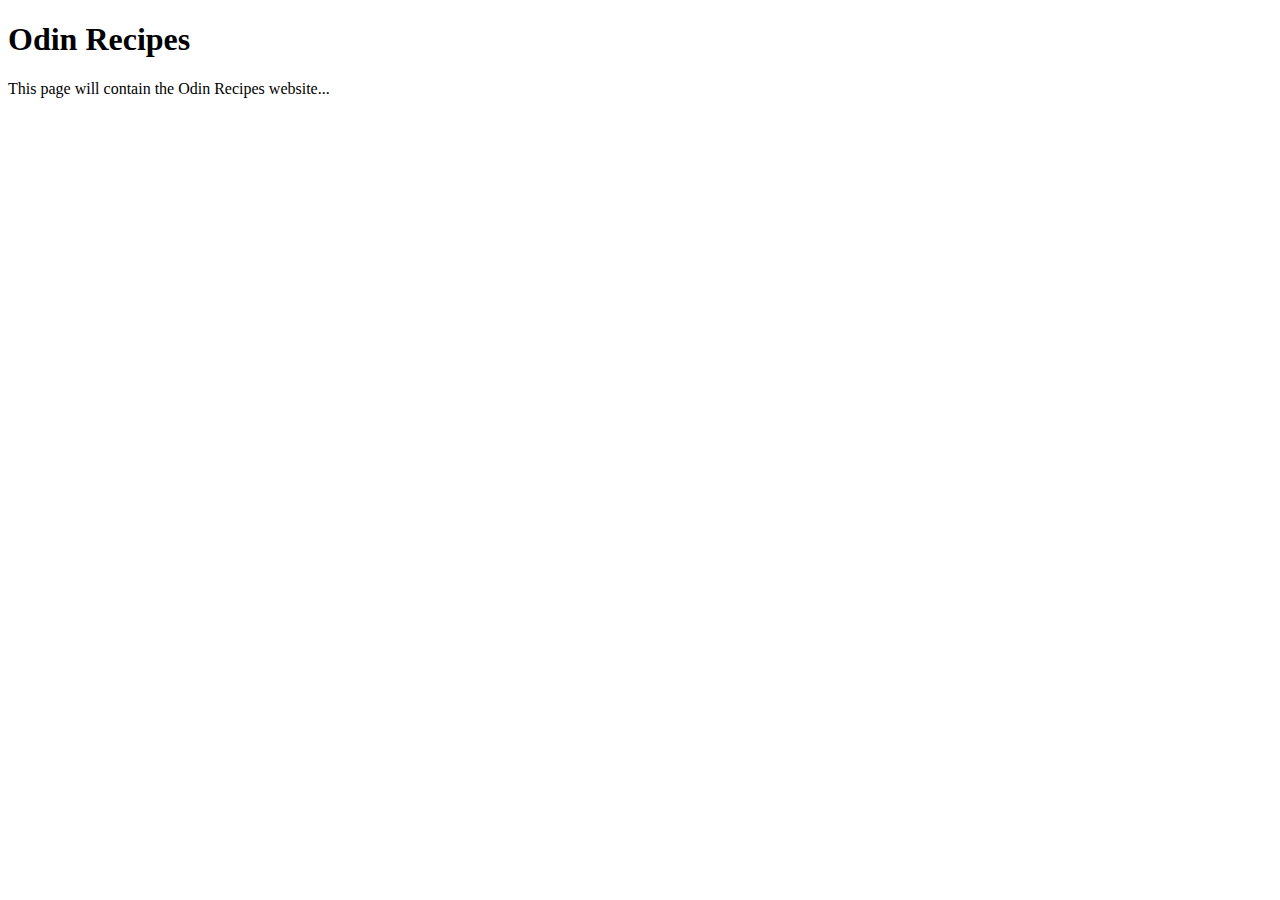
==== index.html @ 04dea9f1 "index.html has been modified" ====
<!DOCTYPE html>
<html lang="en">
<head>
    <meta charset="UTF-8">
    <meta http-equiv="X-UA-Compatible" content="IE=edge">
    <meta name="viewport" content="width=device-width, initial-scale=1.0">
    <title>Odin Recipes</title>
</head>
<body>
    <h1>Odin Recipes</h1>
    <p>This page will contain the Odin Recipes website...</p>
</body>
</html>
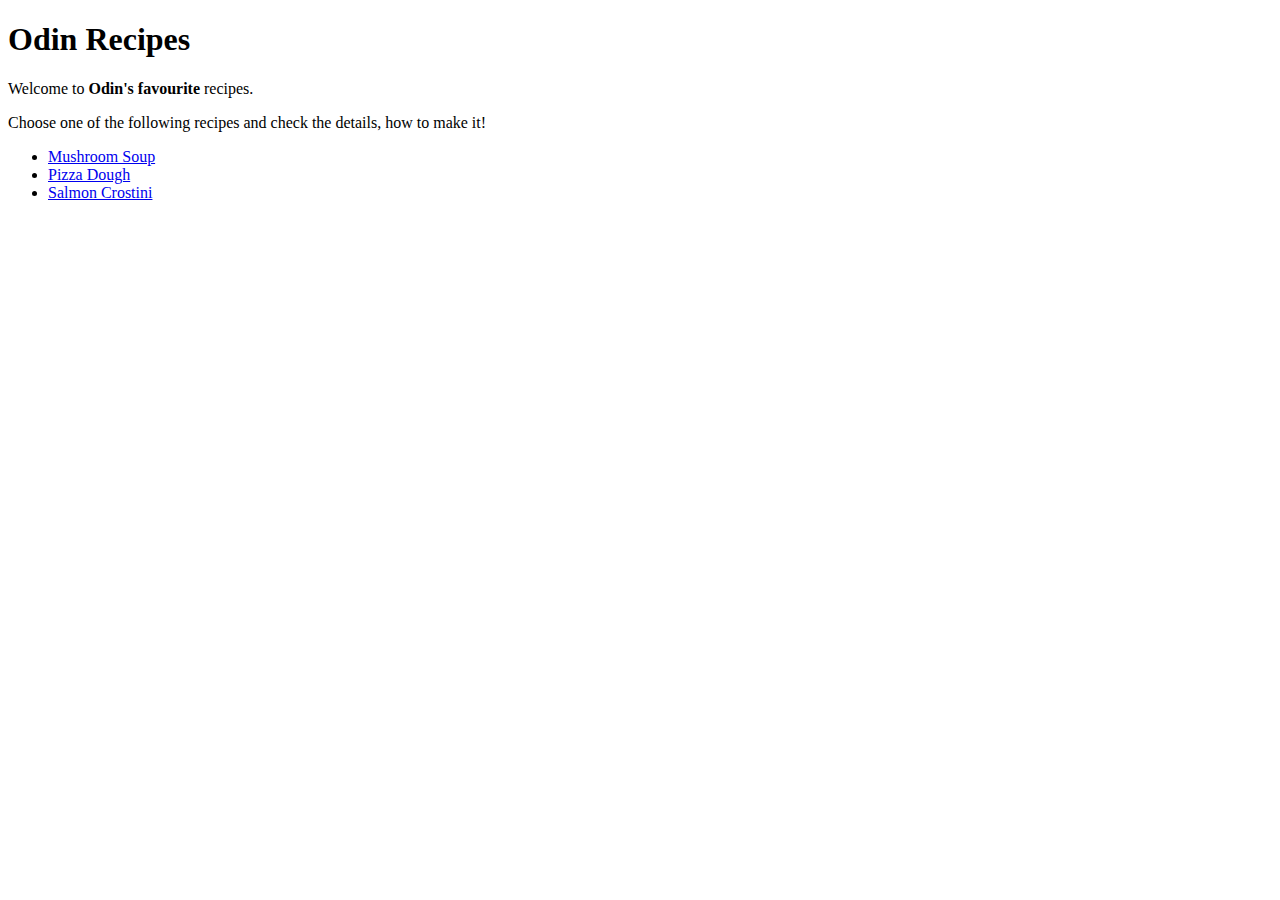
==== commit 1177cb1c: "Added pictures, created recipe-html-s." ====
--- a/index.html
+++ b/index.html
@@ -8,6 +8,14 @@
 </head>
 <body>
     <h1>Odin Recipes</h1>
-    <p>This page will contain the Odin Recipes website...</p>
+    <p>Welcome to <strong>Odin's favourite</strong> recipes.</p>
+    <p>Choose one of the following recipes and check the details, how to make it!</p>
+
+    <ul>
+        <li><a href="recipes/mushroomsoup.html">Mushroom Soup</a></li>
+        <li><a href="recipes/pizzadough.html">Pizza Dough</a></li>
+        <li><a href="recipes/salmoncrostini.html">Salmon Crostini</a></li>
+    </ul>
+
 </body>
 </html>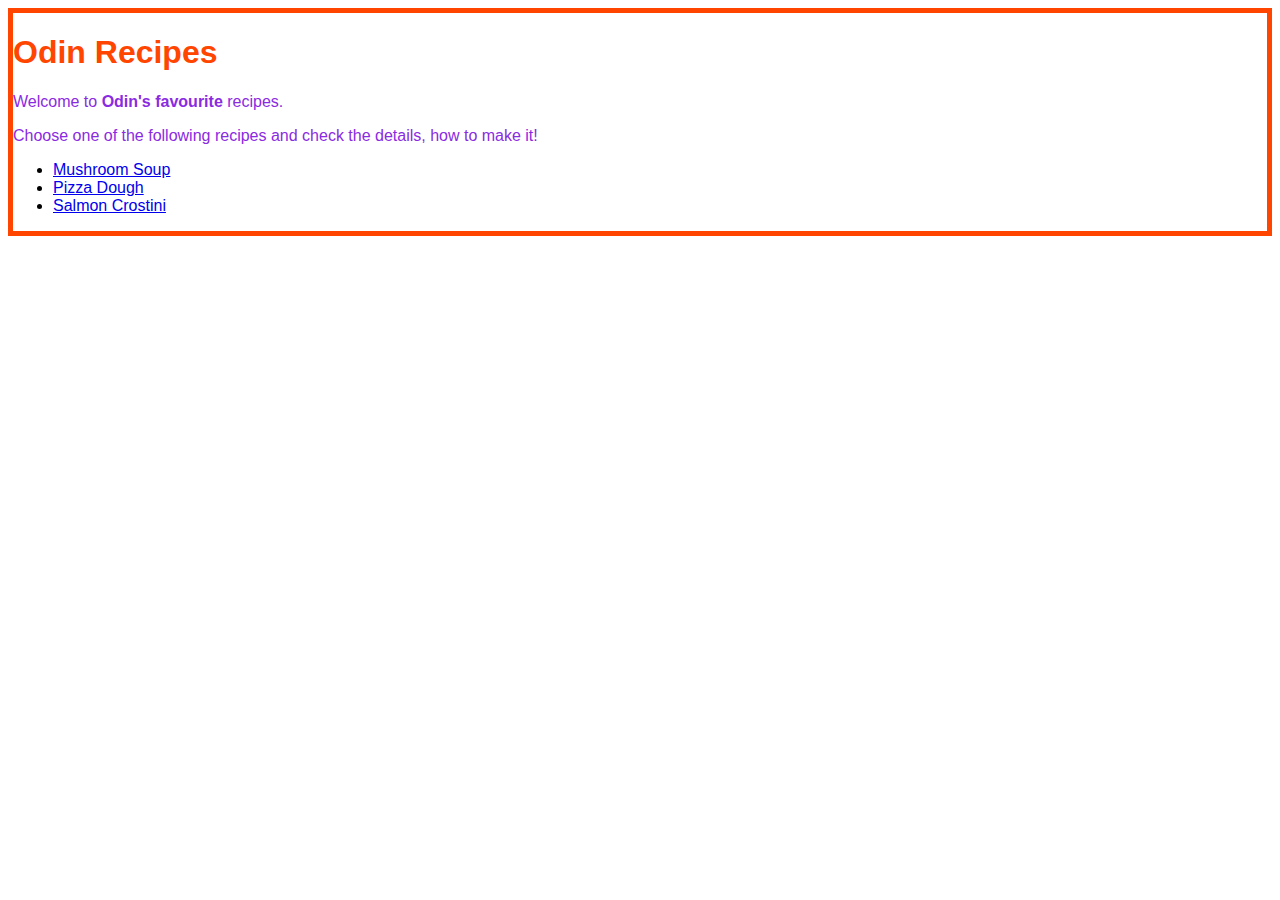
==== commit d357a200: "Created styles.css" ====
--- a/index.html
+++ b/index.html
@@ -1,6 +1,7 @@
 <!DOCTYPE html>
 <html lang="en">
 <head>
+    <link rel="stylesheet" href="styles.css">
     <meta charset="UTF-8">
     <meta http-equiv="X-UA-Compatible" content="IE=edge">
     <meta name="viewport" content="width=device-width, initial-scale=1.0">
--- a/styles.css
+++ b/styles.css
@@ -0,0 +1,14 @@
+body {
+    backgound-color: #bebebe;
+    font-family:sans-serif;
+    border: 5px solid orangered;
+}
+h1 {
+    color:orangered;
+}
+h2 {
+    color:red;
+}
+p {
+    color:blueviolet;
+}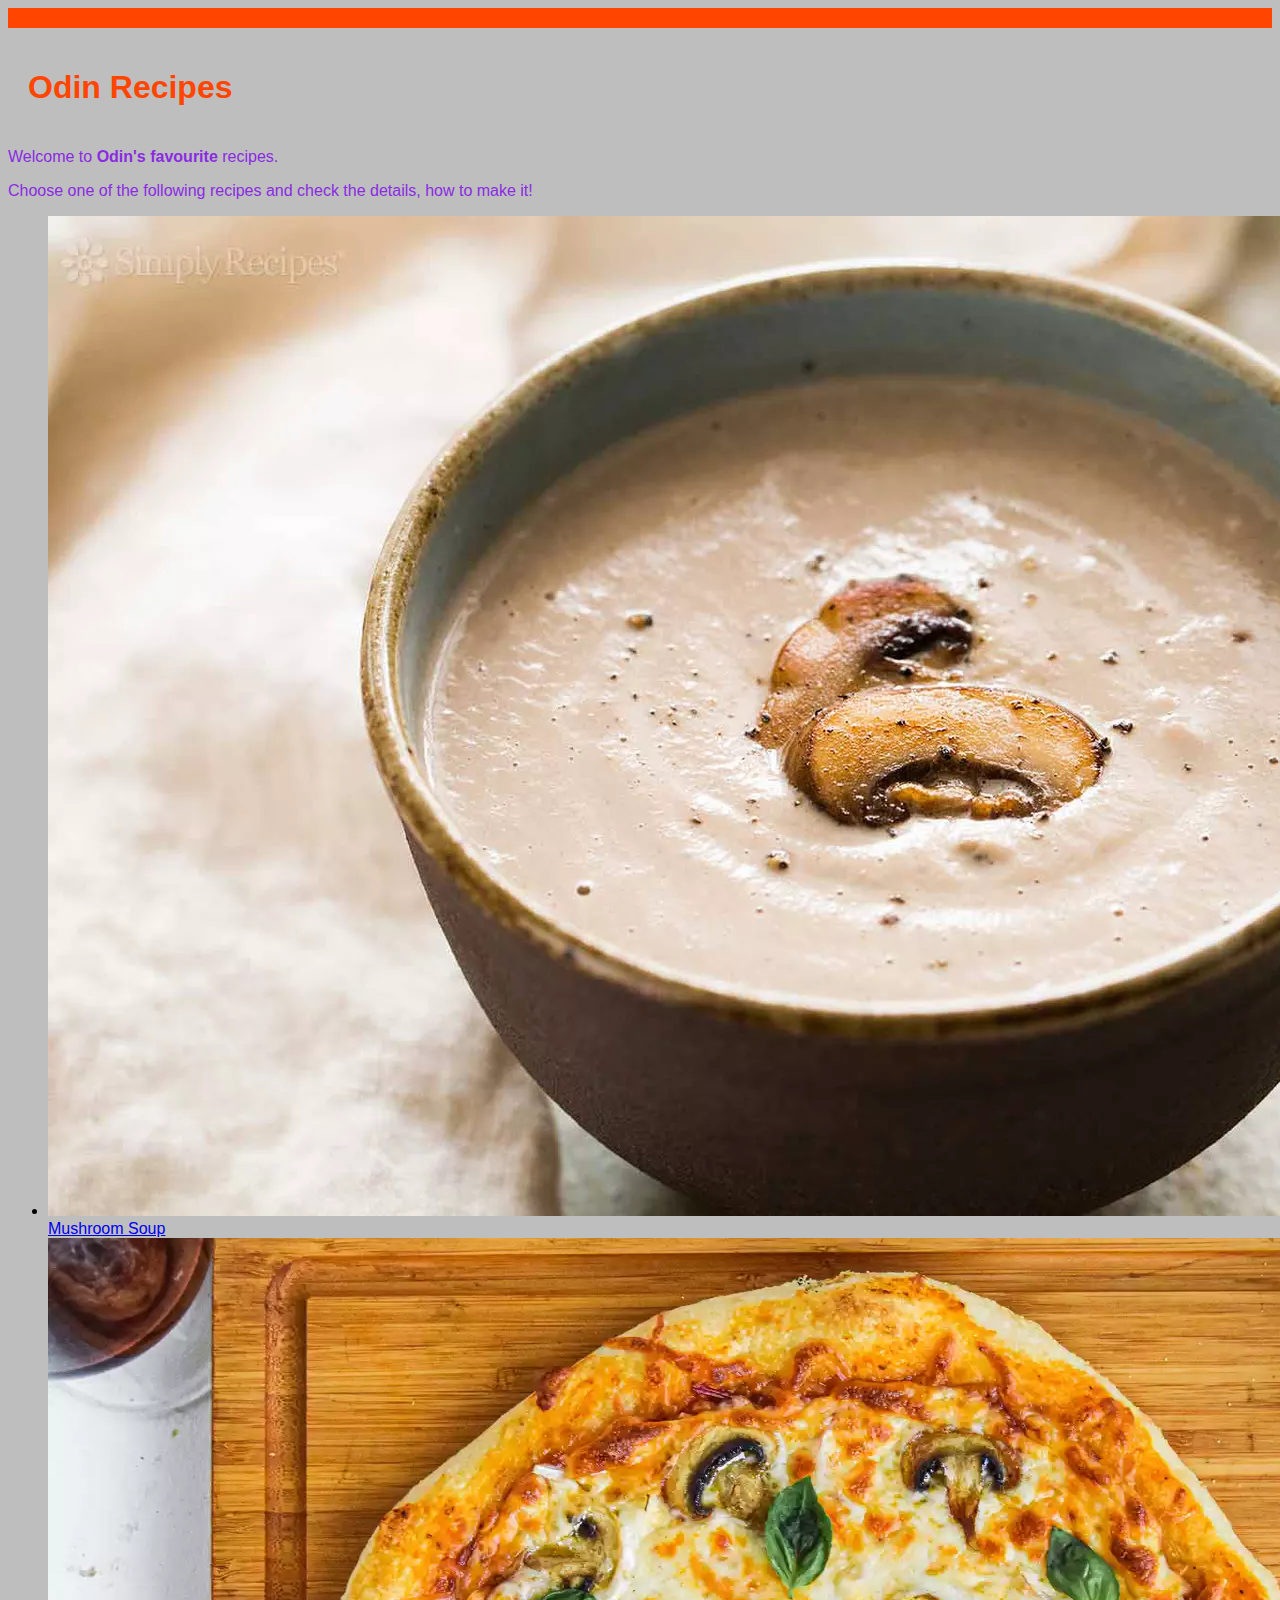
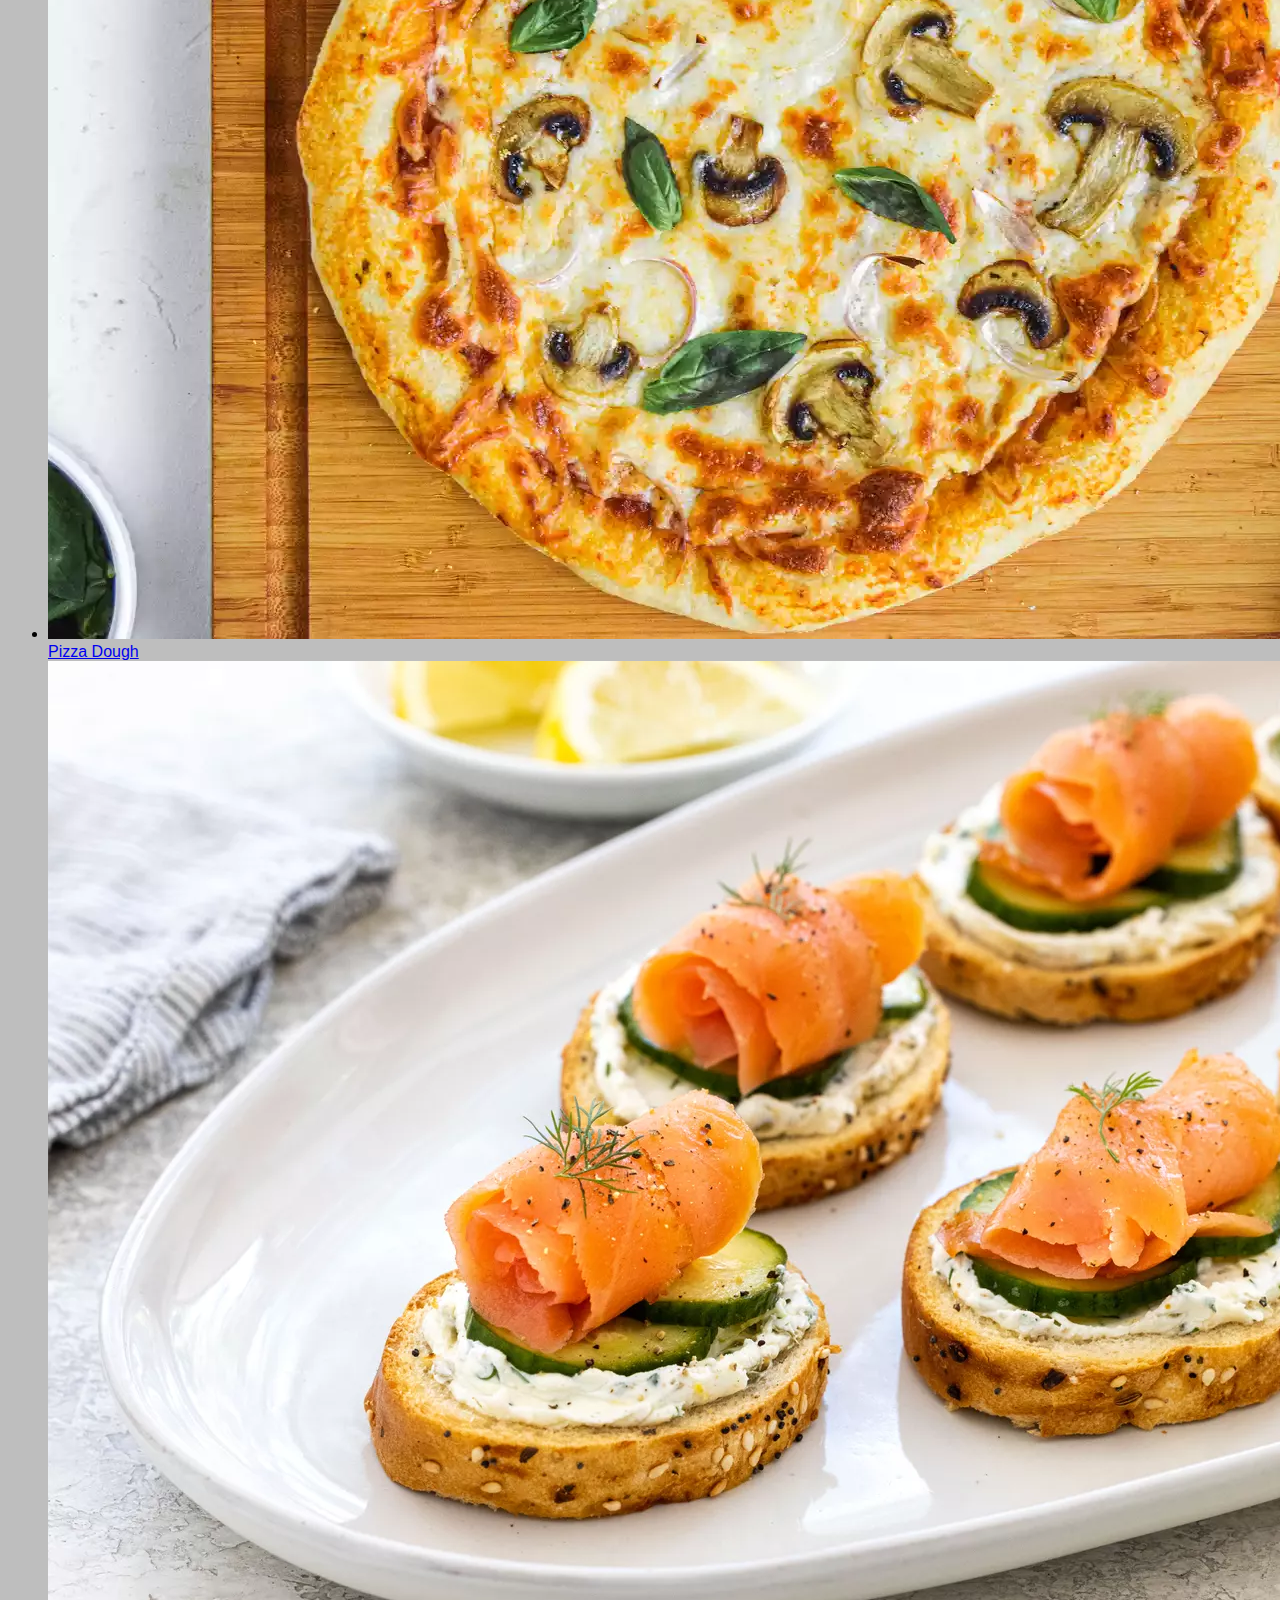
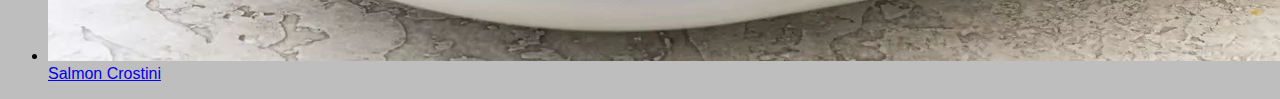
==== commit b8ea4315: "Added more pictures/resize them." ====
--- a/index.html
+++ b/index.html
@@ -13,9 +13,15 @@
     <p>Choose one of the following recipes and check the details, how to make it!</p>
 
     <ul>
-        <li><a href="recipes/mushroomsoup.html">Mushroom Soup</a></li>
-        <li><a href="recipes/pizzadough.html">Pizza Dough</a></li>
-        <li><a href="recipes/salmoncrostini.html">Salmon Crostini</a></li>
+        <li>
+            <img src="/IMG/mushroomsoup.jpg" alt="Creamy mushroom soup" width:"20" height:"20">
+            <a href="recipes/mushroomsoup.html">Mushroom Soup</a></li>
+        <li>
+            <img src="/IMG/pizzadough.jpg" alt="Homemade pizaz" width:"20" height:"20">
+            <a href="recipes/pizzadough.html">Pizza Dough</a></li>
+        <li>
+            <img src="/IMG/salmoncrostini.jpg" alt="A slice of bread with smoked salmon" width:"20" height:"20">
+            <a href="recipes/salmoncrostini.html">Salmon Crostini</a></li>
     </ul>
 
 </body>
--- a/styles.css
+++ b/styles.css
@@ -1,10 +1,11 @@
 body {
-    backgound-color: #bebebe;
+    background-color: #bebebe;
     font-family:sans-serif;
-    border: 5px solid orangered;
+    border-top: 20px solid orangered;
 }
 h1 {
     color:orangered;
+    padding: 20px;
 }
 h2 {
     color:red;
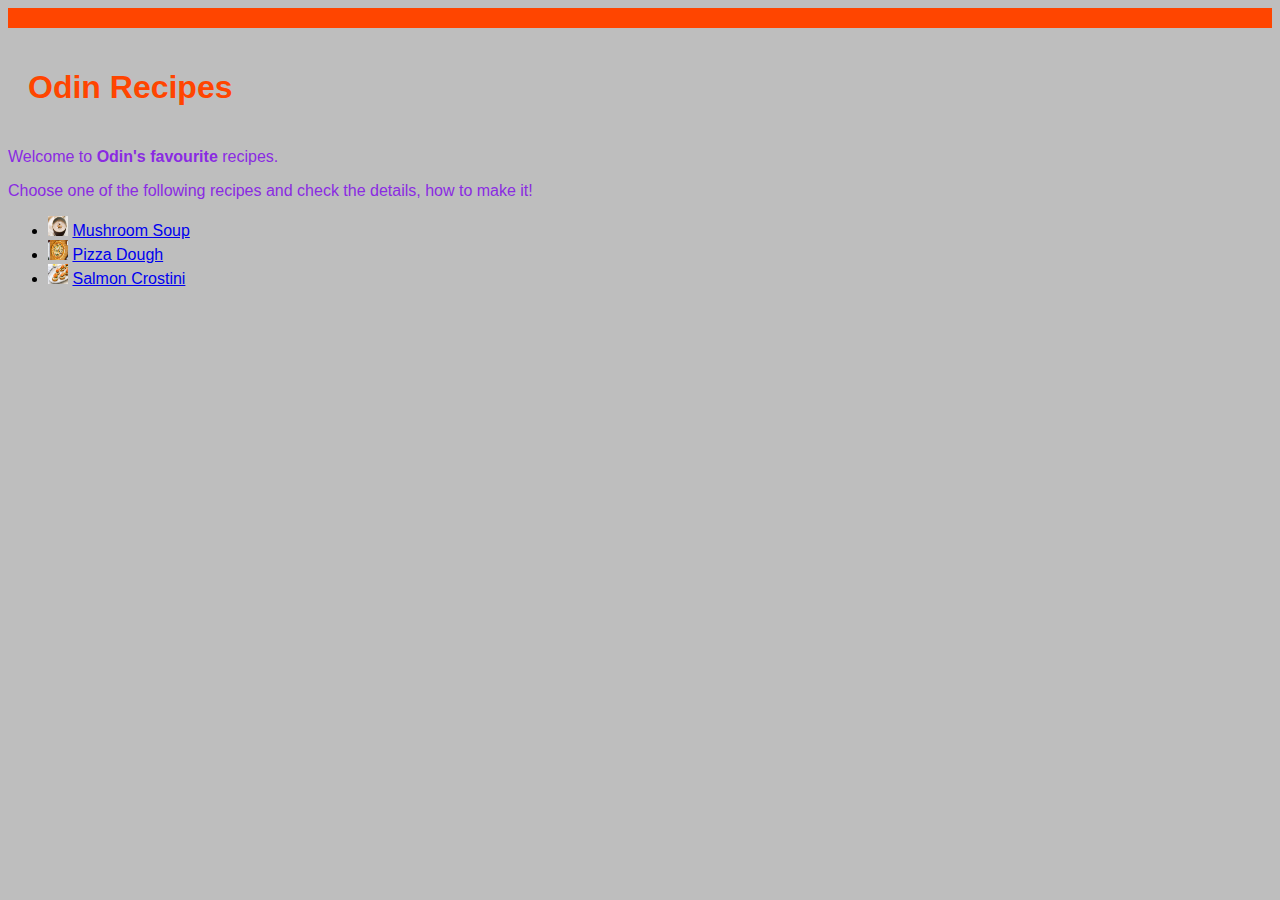
==== commit cfa274a2: "Correcting typo failures" ====
--- a/index.html
+++ b/index.html
@@ -14,13 +14,13 @@
 
     <ul>
         <li>
-            <img src="/IMG/mushroomsoup.jpg" alt="Creamy mushroom soup" width:"20" height:"20">
+            <img src="/IMG/mushroomsoup.jpg" alt="Creamy mushroom soup" width="20" height="20">
             <a href="recipes/mushroomsoup.html">Mushroom Soup</a></li>
         <li>
-            <img src="/IMG/pizzadough.jpg" alt="Homemade pizaz" width:"20" height:"20">
+            <img src="/IMG/pizzadough.jpg" alt="Homemade pizaz" width="20" height="20">
             <a href="recipes/pizzadough.html">Pizza Dough</a></li>
         <li>
-            <img src="/IMG/salmoncrostini.jpg" alt="A slice of bread with smoked salmon" width:"20" height:"20">
+            <img src="/IMG/salmoncrostini.jpg" alt="A slice of bread with smoked salmon" width="20" height="20">
             <a href="recipes/salmoncrostini.html">Salmon Crostini</a></li>
     </ul>
 
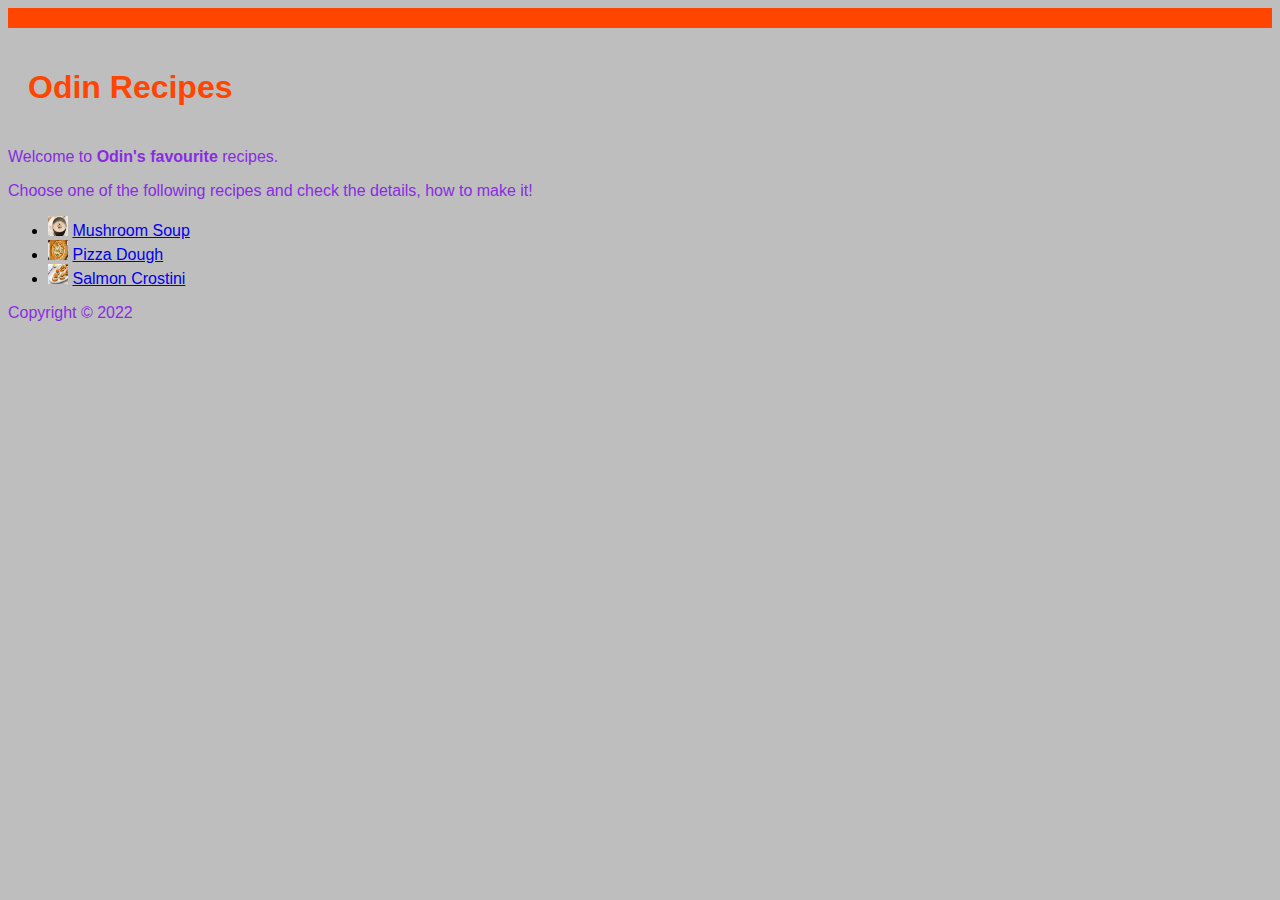
==== commit 86abf533: "small things" ====
--- a/index.html
+++ b/index.html
@@ -15,14 +15,16 @@
     <ul>
         <li>
             <img src="/IMG/mushroomsoup.jpg" alt="Creamy mushroom soup" width="20" height="20">
-            <a href="recipes/mushroomsoup.html">Mushroom Soup</a></li>
+            <a href="recipes/mushroomsoup.html" target="_blank">Mushroom Soup</a></li>
         <li>
             <img src="/IMG/pizzadough.jpg" alt="Homemade pizaz" width="20" height="20">
-            <a href="recipes/pizzadough.html">Pizza Dough</a></li>
+            <a href="recipes/pizzadough.html" target="_blank">Pizza Dough</a></li>
         <li>
             <img src="/IMG/salmoncrostini.jpg" alt="A slice of bread with smoked salmon" width="20" height="20">
-            <a href="recipes/salmoncrostini.html">Salmon Crostini</a></li>
+            <a href="recipes/salmoncrostini.html" target="_blank">Salmon Crostini</a></li>
     </ul>
-
+    <footer>
+        <p>Copyright &copy; 2022</p>
+    </footer>
 </body>
 </html>